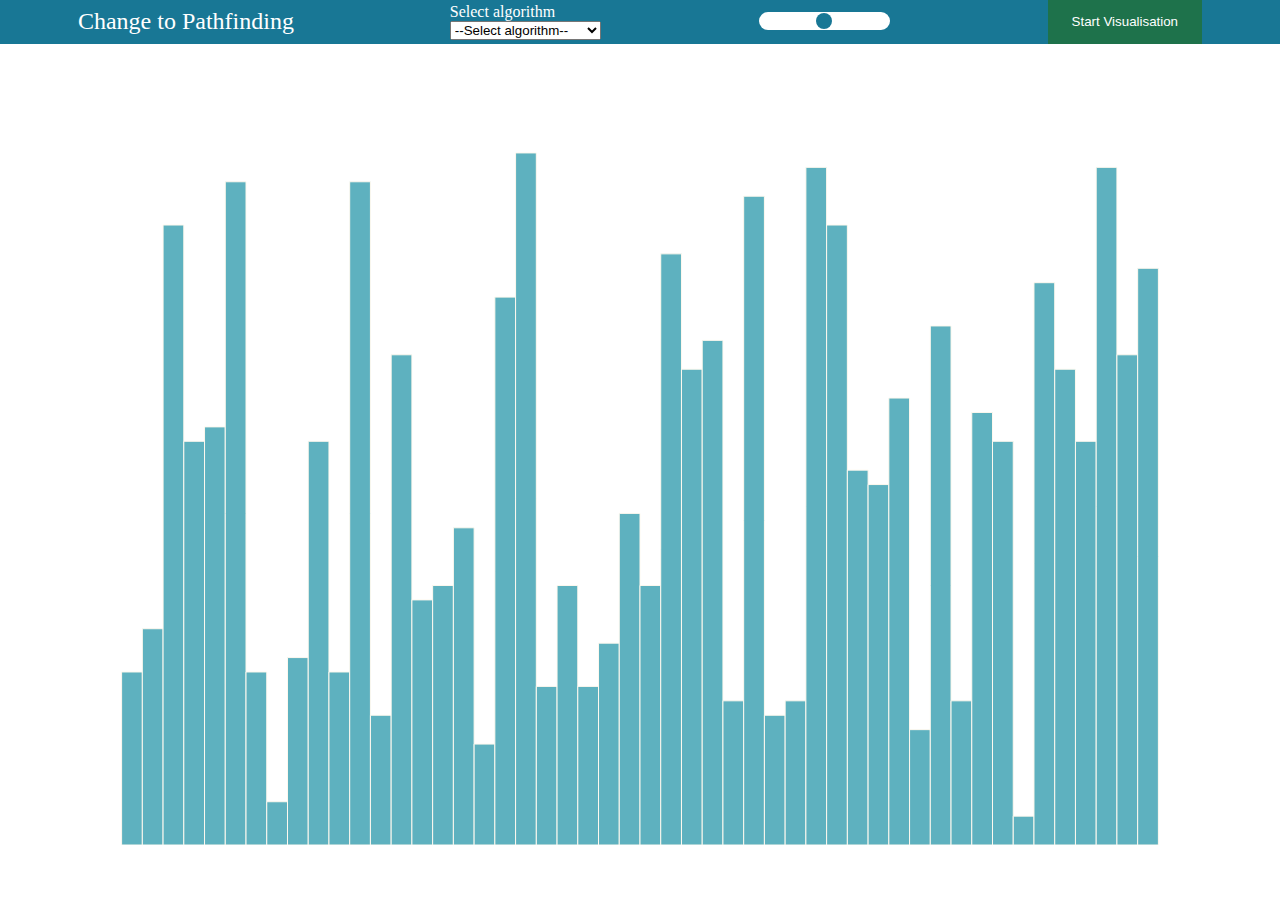
==== sort.html @ cf861cfd "now can add walls while holding mouse button down." ====
<!DOCTYPE html>
<html lang="en">
  <head>
    <meta charset="UTF-8">
    <meta name="viewport" content="width=device-width, initial-scale=1.0">
    <meta http-equiv="X-UA-Compatible" content="ie=edge">
    <title>Hamilton. Sorting Algorithms</title>
    <link rel="stylesheet" href="../stylesheets/style.css">
    <script type="module" src="../scripts/indexSort.js" defer></script>
  </head>
  <body>
	<nav>
    <a href="../index.html">Change to Pathfinding</a>
    <label for="select-algo">
    Select algorithm
    <select id="select-algo">
      <option value="">--Select algorithm--</option>
      <option value="selection-sort">Selection Sort</option>
      <option value="bubble-sort">Bubble Sort</option>
      <option value="insertion-sort">Insertion Sort</option>
      <option value="merge-sort">Merge Sort</option>
      <option value="quick-sort-end">Quick Sort(End Pivot)</option>
    </select>
  </label>
    <label for="range">
    <input id="range" name="range" type="range">
  </label>
  <button class="start">Start Visualisation</button>
  </nav>
  <canvas class="visualizer"></canvas>
  </body>
</html>
---- stylesheets/style.css ----
html {
  min-height: 100vh;
}

body {
  display: flex;
  height: 100vh;
  flex-direction: column;
  align-items: center;
  margin: 0;
}

nav {
  display: flex;
  flex-wrap: wrap;
  justify-content: space-around;
  align-items: center;
  background-color: #187795;
  width: 100%;
  max-height: max-content;
}

nav > label {
  color: white;
  width: min-content;
}

input[type='range'] {
  -webkit-appearance: none;
  border-radius: 1.5em;
  height: 1rem;
  padding: 1px;
  cursor: pointer;
  overflow: hidden;
}

input[type='range']::-webkit-slider-thumb {
  width: 1rem;
  border-radius: 1.5rem;
  -webkit-appearance: none;
  height: 1rem;
  background: #187795;
}

button {
  padding: 0.9rem 1.5rem;
  background-color: #161e8f;
  color: white;
  border: none;
}

button.start {
  background-color: #1e724b;
  color: white;
  border: none;
}

nav > a {
  color: white;
  font-size: 1.5rem;
}

nav > a:link {
  text-decoration: none;
}

section.visualizer {
  display: grid;
  margin-top: 3%;
  width: 95%;
  height: 80%;
  align-self: center;
  grid-template-columns: repeat(50, 1fr);
  grid-template-rows: repeat(30, 1fr);
}

.node {
  border: 1px solid #c9f2ff;
  overflow: hidden;
}

.node.start {
  background-color: rgb(0, 104, 0);
}

.node.finish {
  background-color: #c4a601;
}

.node.blocked {
  animation: placeWall 0.25s ease;
  background-color: black;
}

.node.visited {
  animation: visitedAnimation 0.5s ease;
  background-color: #73f4fd;
}

.node.visited.path {
  animation: pathAnimation 0.5s ease;
  background-color: rgb(255, 255, 136);
}

@keyframes visitedAnimation {
  from {
    background-color: #fff2b7;
  }
  to {
    background-color: #73f4fd;
  }
}

@keyframes pathAnimation {
  0% {
    background-color: #73f4fd;
    
  }
  50% {
    background-color: rgb(136, 255, 146);
  }
  100% {
    background-color: rgb(255, 255, 136)
  }
}

@keyframes placeWall {
  from {
    background-color: white;
  }
  to {
    background-color: black;
  }
}


@media screen and (max-width: 610px){
  nav {
    justify-content: space-evenly;
    align-items: space-evenly;
    padding-top: 5px;
  }
  button {
    margin: 10px;
  }
  nav > a {
    font-size: 1rem;
  }
}
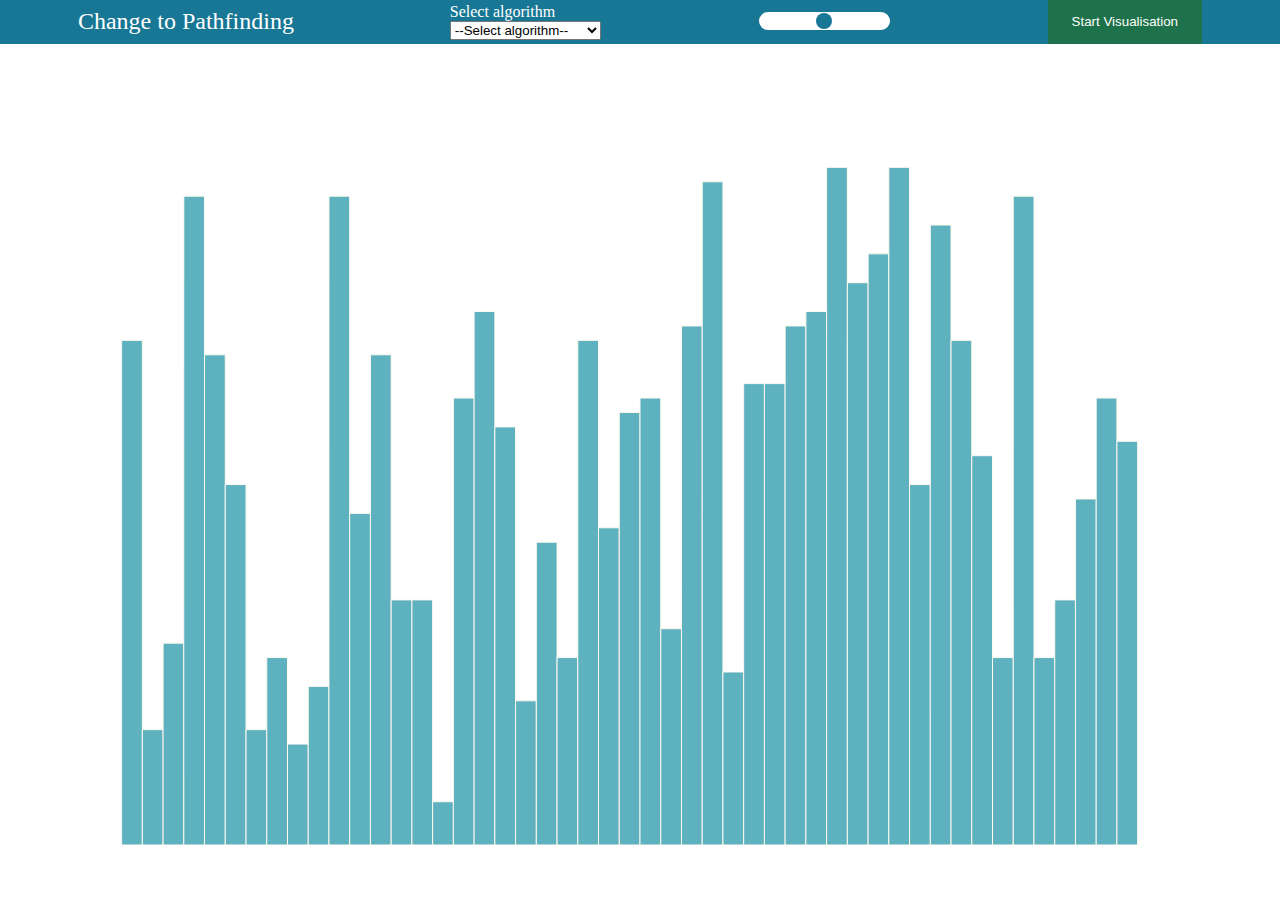
==== commit a3cfd399: "upd" ====
--- a/sort.html
+++ b/sort.html
@@ -5,8 +5,8 @@
     <meta name="viewport" content="width=device-width, initial-scale=1.0">
     <meta http-equiv="X-UA-Compatible" content="ie=edge">
     <title>Hamilton. Sorting Algorithms</title>
-    <link rel="stylesheet" href="../stylesheets/style.css">
-    <script type="module" src="../scripts/indexSort.js" defer></script>
+    <link rel="stylesheet" href="stylesheets/style.css">
+    <script type="module" src="scripts/indexSort.js" defer></script>
   </head>
   <body>
 	<nav>
--- a/stylesheets/style.css
+++ b/stylesheets/style.css
@@ -47,12 +47,14 @@
   background-color: #161e8f;
   color: white;
   border: none;
+  cursor: pointer;
 }
 
 button.start {
   background-color: #1e724b;
   color: white;
   border: none;
+  cursor: pointer;
 }
 
 nav > a {
@@ -66,11 +68,11 @@
 
 section.visualizer {
   display: grid;
-  margin-top: 3%;
+  margin-top: 2%;
   width: 95%;
   height: 80%;
   align-self: center;
-  grid-template-columns: repeat(50, 1fr);
+  grid-template-columns: repeat(55, 1fr);
   grid-template-rows: repeat(30, 1fr);
 }
 
@@ -97,9 +99,79 @@
   background-color: #73f4fd;
 }
 
+.node.visited.no-path {
+  animation: noPathAnimation 0.5s ease;
+  background-color: pink;
+}
+
 .node.visited.path {
   animation: pathAnimation 0.5s ease;
   background-color: rgb(255, 255, 136);
+}
+
+.switch-container {
+  display: flex;
+  align-items: center;
+  justify-content: space-between;
+}
+
+.switch > span {
+  width: 60px;
+  height: 34px;
+}
+
+.switch {
+  position: relative;
+  display: flex;
+  width: 60px;
+  height: 34px;
+  margin: 10px 10px;
+}
+
+.switch input {
+  opacity: 0;
+  width: 0;
+  height: 0;
+}
+
+.weighted {
+  background-color: #fff2b7;
+}
+
+.slider {
+  position: absolute;
+  cursor: pointer;
+  background-color: #ccc;
+  -webkit-transition: .4s;
+  transition: .4s;
+  border-radius: 34px;
+}
+
+.slider:before {
+  position: absolute;
+  content: "";
+  height: 26px;
+  width: 26px;
+  left: 4px;
+  bottom: 4px;
+  background-color: white;
+  -webkit-transition: .4s;
+  transition: .4s;
+  border-radius: 50%;
+}
+
+input:checked + .slider {
+  background-color: #2196F3;
+}
+
+input:focus + .slider {
+  box-shadow: 0 0 1px #2196F3;
+}
+
+input:checked + .slider:before {
+  -webkit-transform: translateX(26px);
+  -ms-transform: translateX(26px);
+  transform: translateX(26px);
 }
 
 @keyframes visitedAnimation {
@@ -121,6 +193,15 @@
   }
   100% {
     background-color: rgb(255, 255, 136)
+  }
+}
+
+@keyframes noPathAnimation {
+  0% {
+    background-color: #73f4fd;
+  }
+  100% {
+    background-color: pink;
   }
 }
 
@@ -146,4 +227,4 @@
   nav > a {
     font-size: 1rem;
   }
-}+}
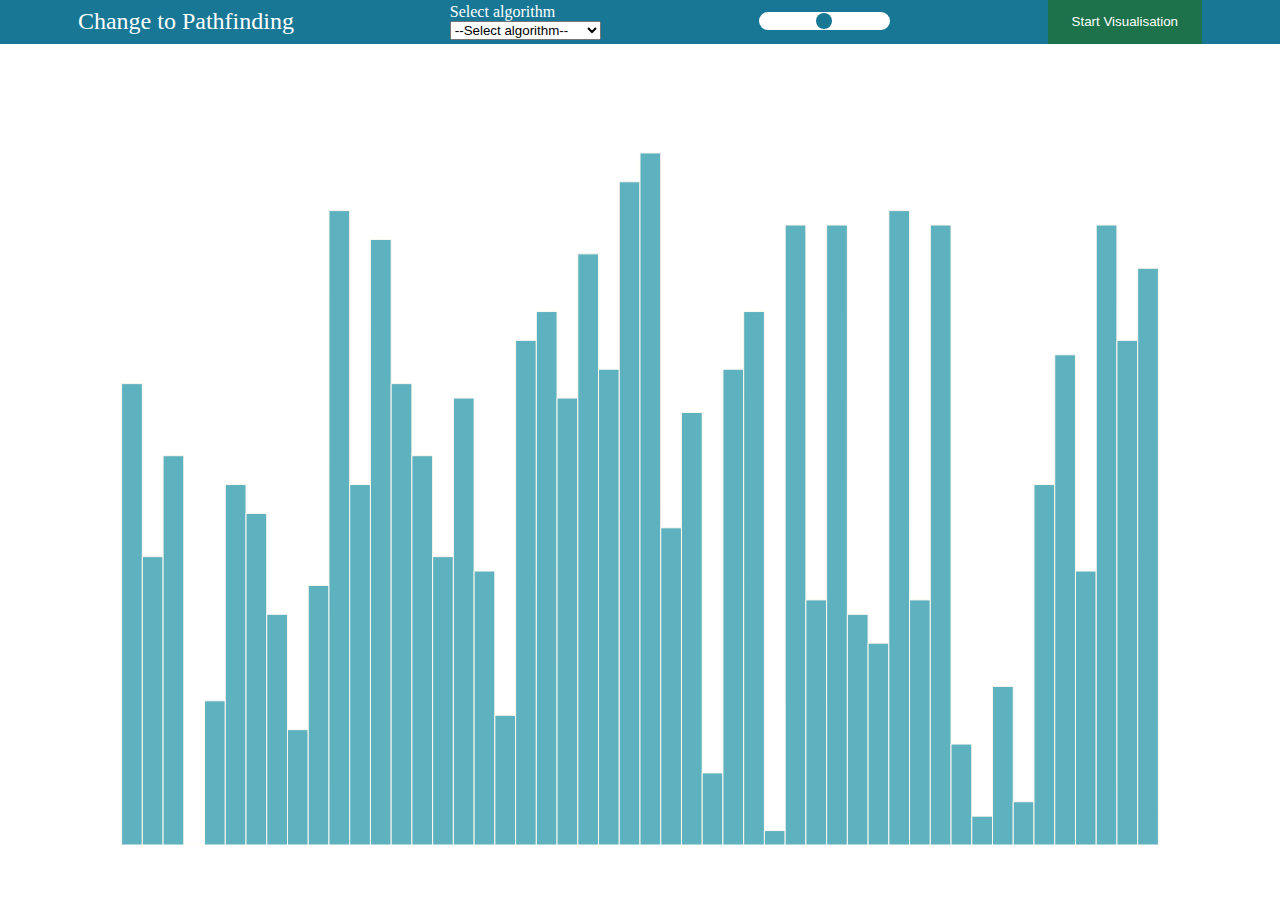
==== commit 5389ac50: "fixed" ====
--- a/sort.html
+++ b/sort.html
@@ -10,7 +10,7 @@
   </head>
   <body>
 	<nav>
-    <a href="../index.html">Change to Pathfinding</a>
+    <a href="index.html">Change to Pathfinding</a>
     <label for="select-algo">
     Select algorithm
     <select id="select-algo">
